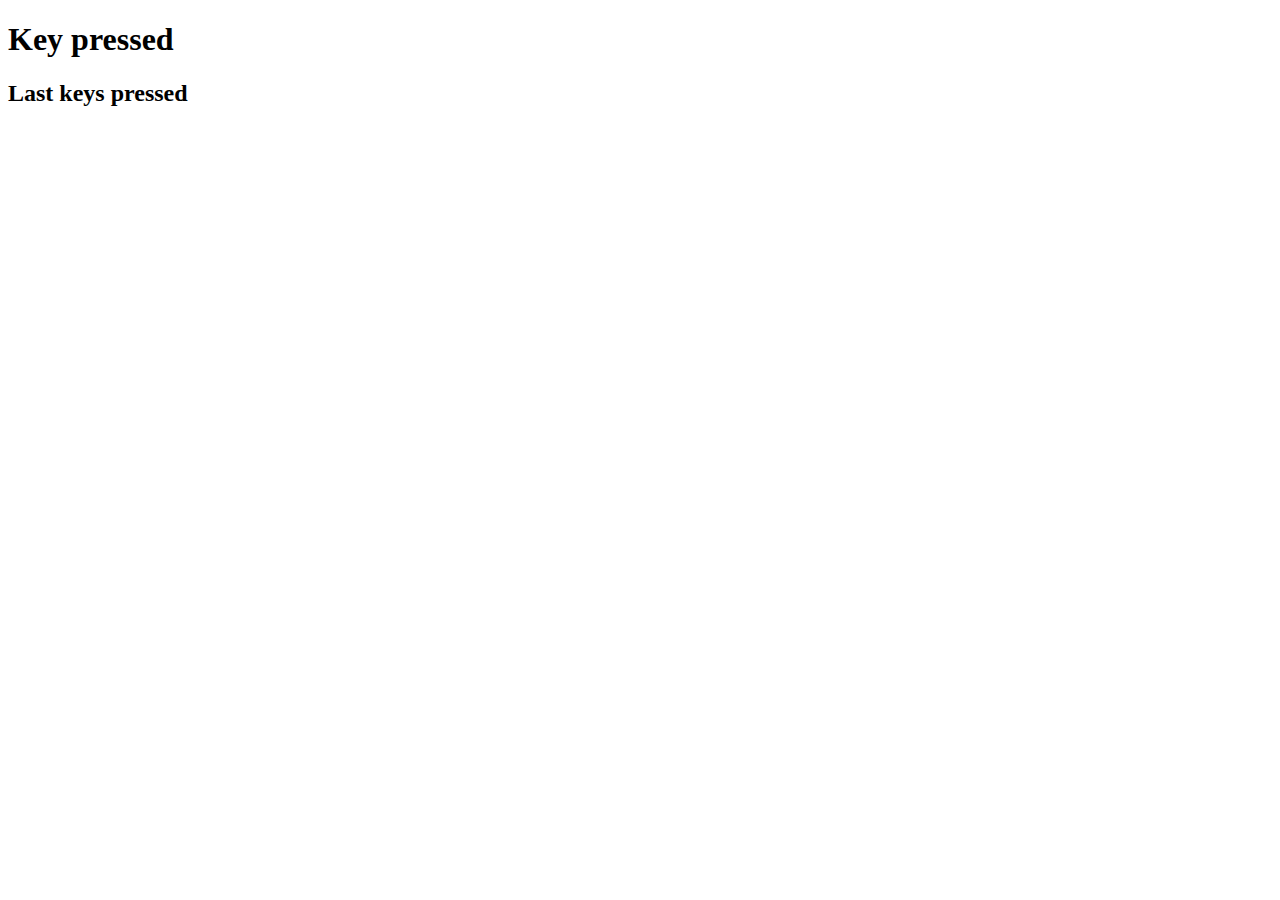
==== Challenge/index.html @ c5332d6e "JS for the challenge works" ====
<!DOCTYPE html>
<html lang="en">
<head>
    <meta charset="UTF-8">
    <meta http-equiv="X-UA-Compatible" content="IE=edge">
    <meta name="viewport" content="width=device-width, initial-scale=1.0">
    <source src="./styles/style.css" type="text/css">
    <title>Removing Elements</title>
</head>
<body>
    <h1>Key pressed</h1>

    <div id="output">
        <p id="key" class="keybox"></p>
        <p id="which" class="keybox"></p>
        <p id="code" class="keybox"></p>
    </div>



    <h2>Last keys pressed</h2>
    <ul id="history">
    </ul>

    <script src="app.js"></script>
</body>
</html>
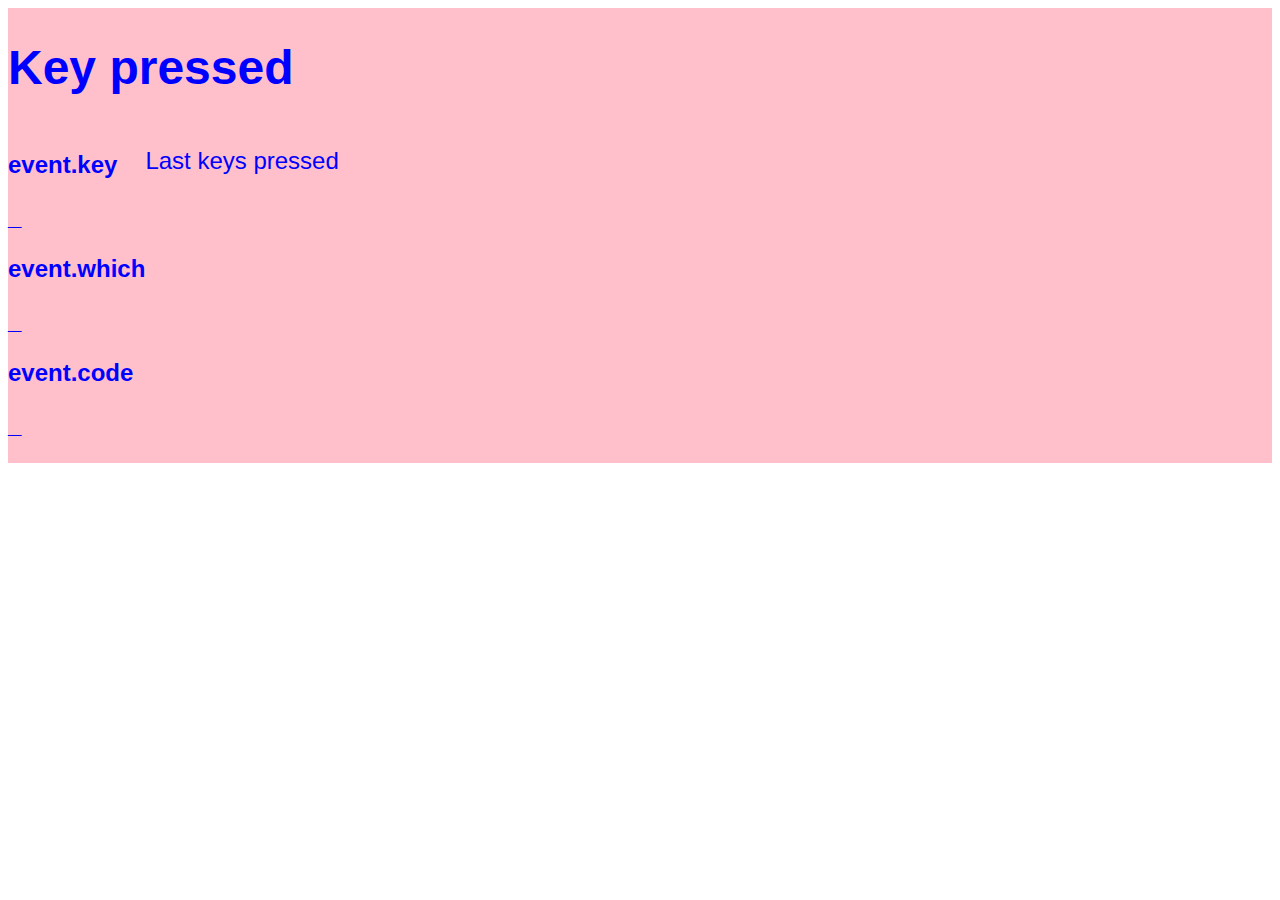
==== commit d135dcd2: "challenge CSS work started" ====
--- a/Challenge/index.html
+++ b/Challenge/index.html
@@ -4,23 +4,49 @@
     <meta charset="UTF-8">
     <meta http-equiv="X-UA-Compatible" content="IE=edge">
     <meta name="viewport" content="width=device-width, initial-scale=1.0">
-    <source src="./styles/style.css" type="text/css">
-    <title>Removing Elements</title>
+    <link  rel="stylesheet" href="./styles/style.css" type="text/css">
+
+
+    <title>Displaying keypress events</title>
 </head>
 <body>
+    <div id="container">
+
     <h1>Key pressed</h1>
 
-    <div id="output">
-        <p id="key" class="keybox"></p>
-        <p id="which" class="keybox"></p>
-        <p id="code" class="keybox"></p>
+    <div>
+        <div class="box">
+            <p class="title">event.key</p>
+            <p id="key" class="result">_</p>
+        </div>
+
+        <div class="container">
+            <p class="title">event.which</p>
+            <p id="which" class="result">_</p>
+        </div>
+
+        <div class="container">
+            <p class="title">event.code</p>
+            <p id="code" class="result">_</p>
+        </div>
+    </div>
+
+    <div id="list">
+        <h2>Last keys pressed</h2>
+        <ul id="history">
+        </ul>
+    
+
+
     </div>
 
 
 
-    <h2>Last keys pressed</h2>
-    <ul id="history">
-    </ul>
+
+
+
+</div>
+
 
     <script src="app.js"></script>
 </body>
--- a/Challenge/styles/style.css
+++ b/Challenge/styles/style.css
@@ -0,0 +1,43 @@
+* {
+    box-sizing: border-box;
+}
+
+body {
+    font-family: 'Poppins', sans-serif;
+}
+
+#container {
+
+}
+
+
+div#container {
+    background-color: pink;
+    color: blue;
+    display: flex;
+    flex-direction: row;
+    flex-flow: wrap;
+
+
+
+}
+
+h1, h2, h3, h4, h5, h6 {
+    font-weight: 900;
+}
+
+h2 {
+    font-weight: 500;
+}
+
+h1 {
+    width: 100%;
+    font-size: 48px;
+}
+
+ul, p, a, input, button {
+    font-size: 24px;
+    font-weight: 700;
+}
+
+
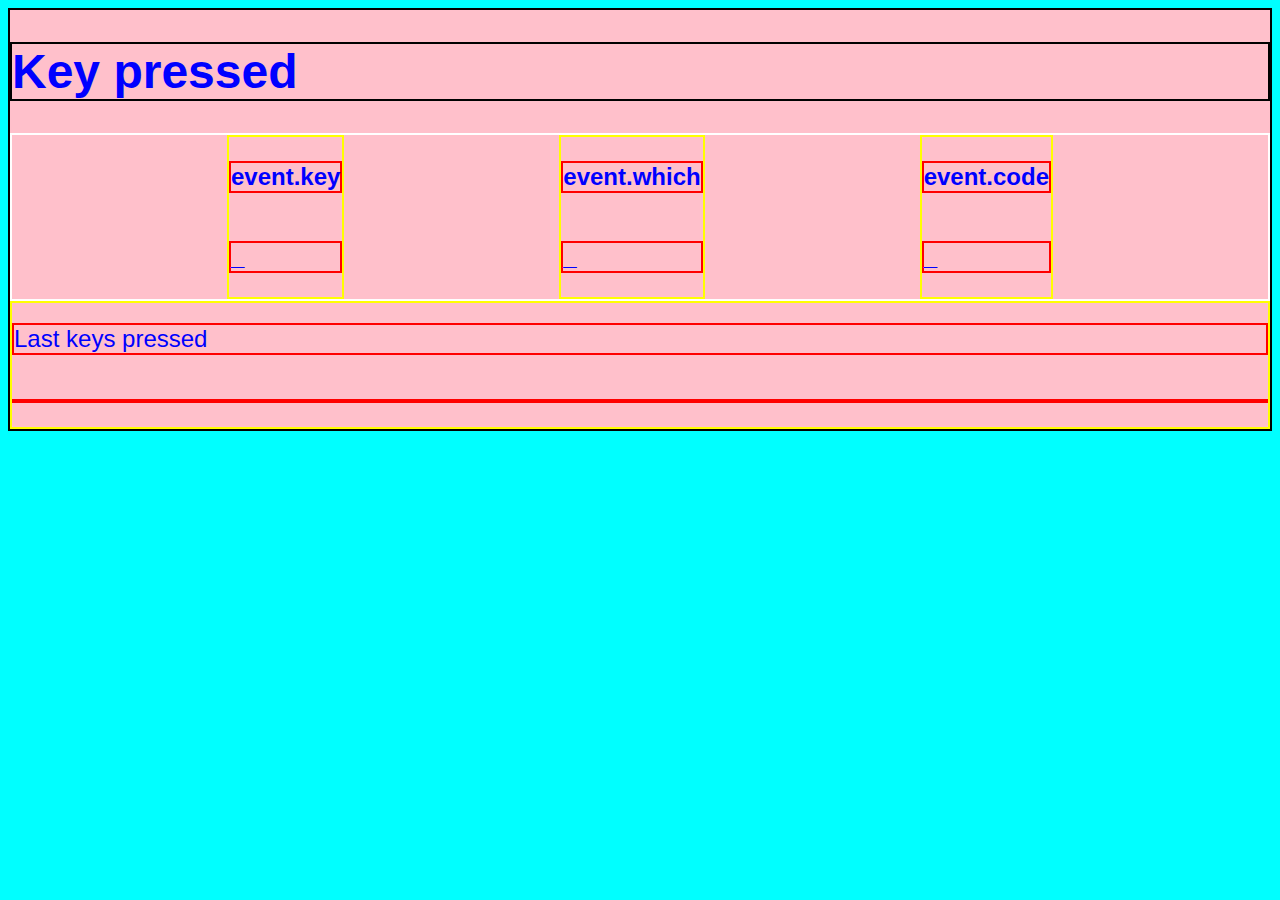
==== commit 3b690352: "improved CSS" ====
--- a/Challenge/index.html
+++ b/Challenge/index.html
@@ -14,18 +14,18 @@
 
     <h1>Key pressed</h1>
 
-    <div>
+    <div id="results">
         <div class="box">
             <p class="title">event.key</p>
             <p id="key" class="result">_</p>
         </div>
 
-        <div class="container">
+        <div class="box">
             <p class="title">event.which</p>
             <p id="which" class="result">_</p>
         </div>
 
-        <div class="container">
+        <div class="box">
             <p class="title">event.code</p>
             <p id="code" class="result">_</p>
         </div>
--- a/Challenge/styles/style.css
+++ b/Challenge/styles/style.css
@@ -4,11 +4,12 @@
 
 body {
     font-family: 'Poppins', sans-serif;
+    background-color: aqua;
 }
 
-#container {
+/* #container {
 
-}
+} */
 
 
 div#container {
@@ -18,11 +19,87 @@
     flex-direction: row;
     flex-flow: wrap;
 
+    border: 2px;
+    border-color: black;
+    border-style: solid;
+}
 
+div#results {
+    width: 100%;
+    display: flex;
+    flex-direction: row;
+    /* background-color: red; */
+
+    border: 2px;
+    border-color: white;
+    border-style: solid;
+
+    justify-content: space-evenly;
+    align-items: center;
+}
+
+
+
+div.box {
+    display: flex;
+    flex-direction: column;
+    /* background-color: red; */
+
+    border: 2px;
+    border-color: yellow;
+    border-style: solid;
+}
+
+p.title {
+    border: 2px;
+    border-color: red;
+    border-style: solid;
+}
+
+
+p.result {
+    border: 2px;
+    border-color: red;
+    border-style: solid;
+}
+
+div#list {
+    width: 100%;
+    display: flex;
+    flex-direction: column;
+
+    border: 2px;
+    border-color: yellow;
+    border-style: solid;
+}
+
+h2 {
+    width: 100%;
+    border: 2px;
+    border-color: red;
+    border-style: solid;
+}
+
+ul#history {
+    border: 2px;
+    border-color: red;
+    border-style: solid;
+
+    width: 100%;
+    display: flex;
+    flex-direction: row;
 
 }
 
-h1, h2, h3, h4, h5, h6 {
+li {
+    width: 10%;
+}
+
+
+
+
+
+h1, h2 {
     font-weight: 900;
 }
 
@@ -33,6 +110,13 @@
 h1 {
     width: 100%;
     font-size: 48px;
+
+
+    border: 2px;
+    border-color: black;
+    border-style: solid;
+
+
 }
 
 ul, p, a, input, button {
@@ -41,3 +125,15 @@
 }
 
 
+/* 
+h1
+div#results
+    div.box
+        p.title
+        p.result
+div#list
+    h2
+    ul#history
+
+ */
+
